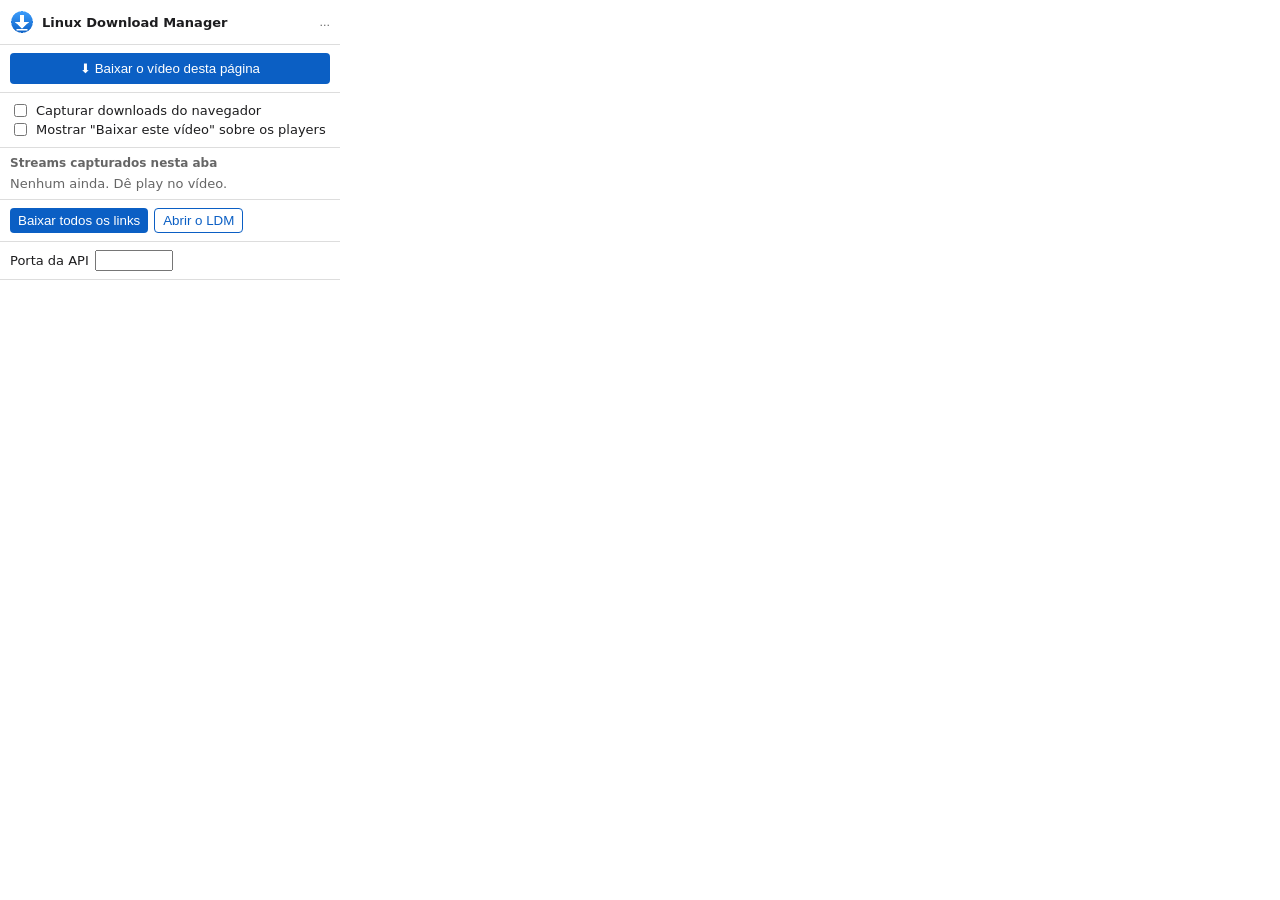
==== browser_extension/popup.html @ e3014744 "Linux Download Manager 1.2.0 Gerenciador de downloads para Linux (Python + GTK 3) com motor multi-co" ====
<!doctype html>
<html lang="pt-BR">
<head>
<meta charset="utf-8">
<style>
  :root { --bg: #fff; --fg: #1d1d1f; --muted: #666; --line: #ddd; --accent: #0b5fc4; }
  @media (prefers-color-scheme: dark) { :root { --bg: #1f1f23; --fg: #eee; --muted: #aaa; --line: #3a3a40; --accent: #4ea3ff; } }
  body { font: 13px system-ui, sans-serif; margin: 0; width: 340px; background: var(--bg); color: var(--fg); }
  header { display: flex; align-items: center; gap: 8px; padding: 10px; border-bottom: 1px solid var(--line); }
  header img { width: 24px; }
  header b { flex: 1; }
  #st { font-size: 11px; color: var(--muted); }
  section { padding: 8px 10px; border-bottom: 1px solid var(--line); }
  h4 { margin: 0 0 6px; font-size: 12px; color: var(--muted); font-weight: 600; }
  .m { display: flex; gap: 6px; align-items: center; margin: 4px 0; }
  .m span { flex: 1; overflow: hidden; text-overflow: ellipsis; white-space: nowrap; }
  button { background: var(--accent); color: #fff; border: 0; border-radius: 4px; padding: 4px 8px; cursor: pointer; }
  button.sec { background: transparent; color: var(--accent); border: 1px solid var(--accent); }
  label { display: flex; gap: 6px; align-items: center; }
  .row { display: flex; gap: 6px; flex-wrap: wrap; }
  input[type=number] { width: 70px; }
  .empty { color: var(--muted); }
</style>
</head>
<body>
<header><img src="icon48.png" alt=""><b>Linux Download Manager</b><span id="st">...</span></header>
<section>
  <button id="video" style="width:100%;padding:8px">⬇ Baixar o vídeo desta página</button>
</section>
<section>
  <label><input type="checkbox" id="capture"> Capturar downloads do navegador</label>
  <label><input type="checkbox" id="overlay"> Mostrar "Baixar este vídeo" sobre os players</label>
</section>
<section>
  <h4>Streams capturados nesta aba</h4>
  <div id="media"><div class="empty">Nenhum ainda. Dê play no vídeo.</div></div>
</section>
<section class="row">
  <button id="all">Baixar todos os links</button>
  <button id="show" class="sec">Abrir o LDM</button>
</section>
<section class="row">
  <label>Porta da API <input type="number" id="port" min="1024" max="65535"></label>
</section>
<script src="popup.js"></script>
</body>
</html>
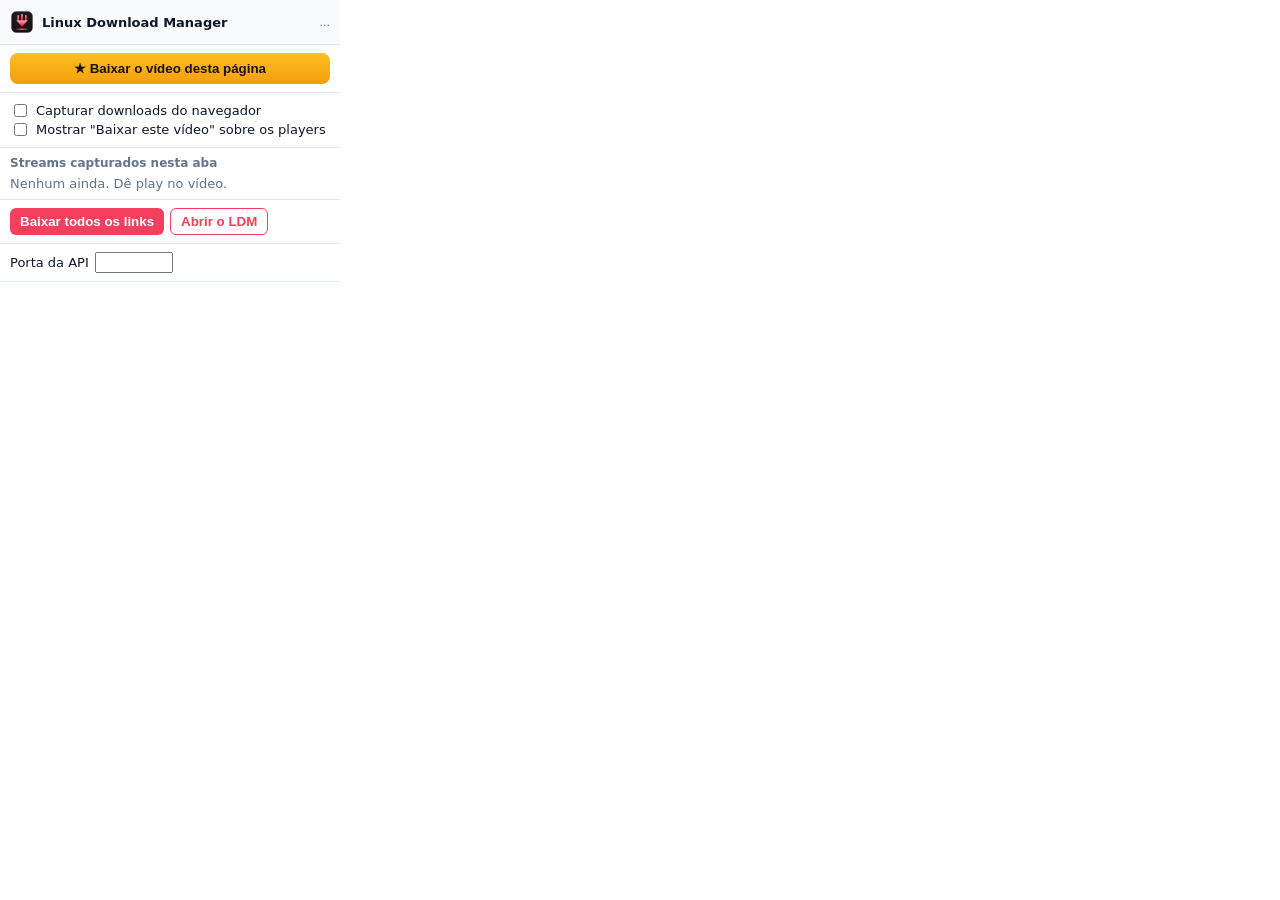
==== commit 79c04cfd: "Nova identidade visual "Fluxo Segmentado" (1.3.0) - Logo, ícones próprios (data/icons) e fontes embu" ====
--- a/browser_extension/popup.html
+++ b/browser_extension/popup.html
@@ -3,9 +3,12 @@
 <head>
 <meta charset="utf-8">
 <style>
-  :root { --bg: #fff; --fg: #1d1d1f; --muted: #666; --line: #ddd; --accent: #0b5fc4; }
-  @media (prefers-color-scheme: dark) { :root { --bg: #1f1f23; --fg: #eee; --muted: #aaa; --line: #3a3a40; --accent: #4ea3ff; } }
-  body { font: 13px system-ui, sans-serif; margin: 0; width: 340px; background: var(--bg); color: var(--fg); }
+  :root { --bg: #ffffff; --card: #f8fafc; --fg: #0f172a; --muted: #64748b; --line: #e2e8f0; --accent: #f43f5e; --video: #f59e0b; }
+  @media (prefers-color-scheme: dark) { :root { --bg: #141316; --card: #1e1a1e; --fg: #f1f5f9; --muted: #94a3b8; --line: #2e242a; } }
+  body { font: 13px Inter, system-ui, sans-serif; margin: 0; width: 340px; background: var(--bg); color: var(--fg); }
+  header { background: var(--card); }
+  #video { background: linear-gradient(#fbbf24, var(--video)); color: #1a1206; font-weight: 700; border-radius: 8px; }
+  input[type=checkbox] { accent-color: var(--accent); }
   header { display: flex; align-items: center; gap: 8px; padding: 10px; border-bottom: 1px solid var(--line); }
   header img { width: 24px; }
   header b { flex: 1; }
@@ -14,7 +17,7 @@
   h4 { margin: 0 0 6px; font-size: 12px; color: var(--muted); font-weight: 600; }
   .m { display: flex; gap: 6px; align-items: center; margin: 4px 0; }
   .m span { flex: 1; overflow: hidden; text-overflow: ellipsis; white-space: nowrap; }
-  button { background: var(--accent); color: #fff; border: 0; border-radius: 4px; padding: 4px 8px; cursor: pointer; }
+  button { background: var(--accent); color: #fff; border: 0; border-radius: 6px; padding: 5px 10px; cursor: pointer; font-weight: 600; }
   button.sec { background: transparent; color: var(--accent); border: 1px solid var(--accent); }
   label { display: flex; gap: 6px; align-items: center; }
   .row { display: flex; gap: 6px; flex-wrap: wrap; }
@@ -25,7 +28,7 @@
 <body>
 <header><img src="icon48.png" alt=""><b>Linux Download Manager</b><span id="st">...</span></header>
 <section>
-  <button id="video" style="width:100%;padding:8px">⬇ Baixar o vídeo desta página</button>
+  <button id="video" style="width:100%;padding:8px">★ Baixar o vídeo desta página</button>
 </section>
 <section>
   <label><input type="checkbox" id="capture"> Capturar downloads do navegador</label>
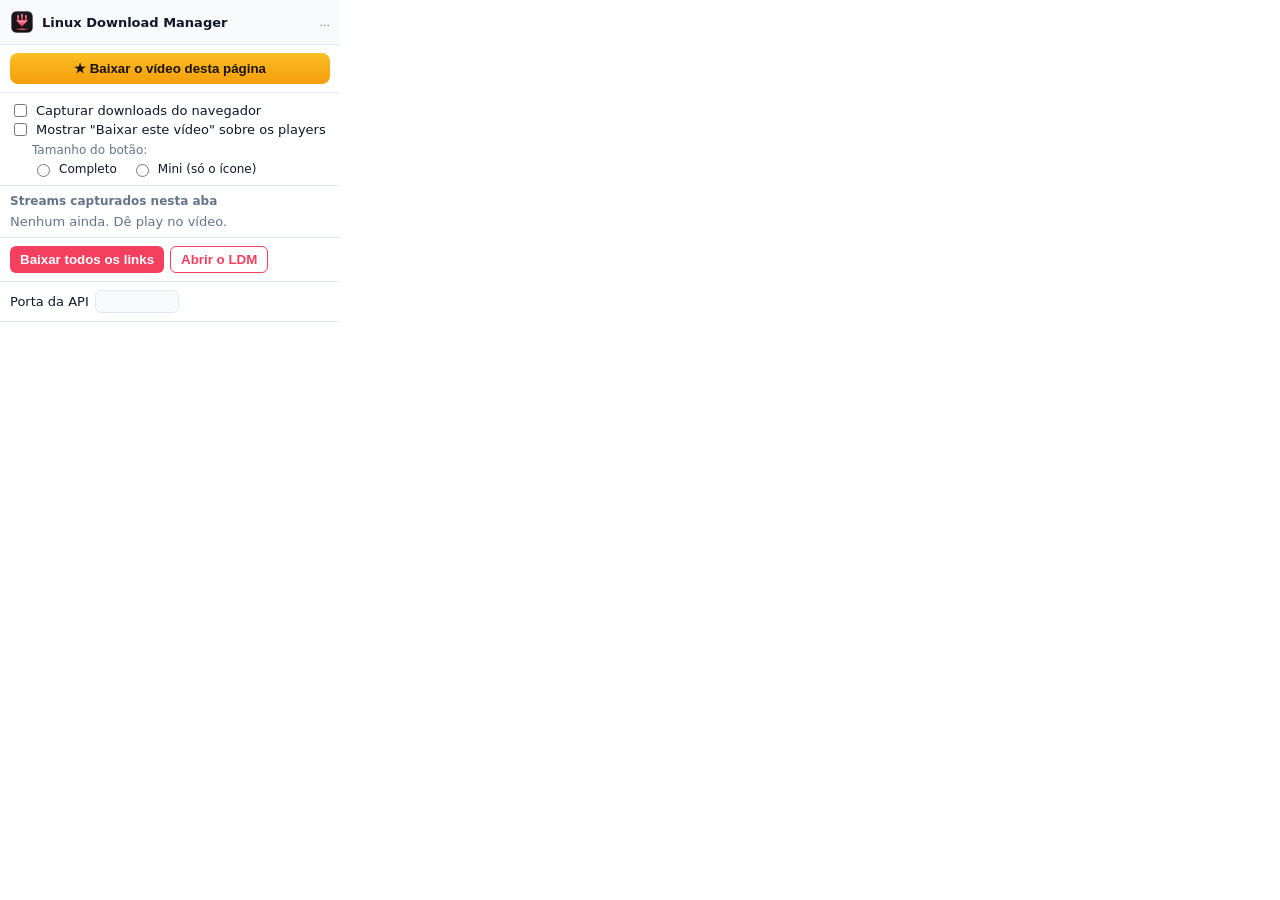
==== commit bbc000ca: "Extensão 1.3.1: botão sobre o vídeo em tamanho Completo ou Mini - Mini: círculo de 36px só com o sím" ====
--- a/browser_extension/popup.html
+++ b/browser_extension/popup.html
@@ -23,6 +23,11 @@
   .row { display: flex; gap: 6px; flex-wrap: wrap; }
   input[type=number] { width: 70px; }
   .empty { color: var(--muted); }
+  .size { display: flex; flex-wrap: wrap; gap: 4px 14px; align-items: center; margin: 4px 0 0 22px; font-size: 12px; color: var(--muted); }
+  .size > span { flex-basis: 100%; }
+  .size label { color: var(--fg); }
+  input[type=number] { background: var(--card); color: var(--fg); border: 1px solid var(--line); border-radius: 6px; padding: 3px 6px; }
+  input[type=radio] { accent-color: var(--video); }
 </style>
 </head>
 <body>
@@ -33,6 +38,11 @@
 <section>
   <label><input type="checkbox" id="capture"> Capturar downloads do navegador</label>
   <label><input type="checkbox" id="overlay"> Mostrar "Baixar este vídeo" sobre os players</label>
+  <div class="size" id="sizebox">
+    <span>Tamanho do botão:</span>
+    <label><input type="radio" name="osize" value="full"> Completo</label>
+    <label><input type="radio" name="osize" value="mini"> Mini (só o ícone)</label>
+  </div>
 </section>
 <section>
   <h4>Streams capturados nesta aba</h4>
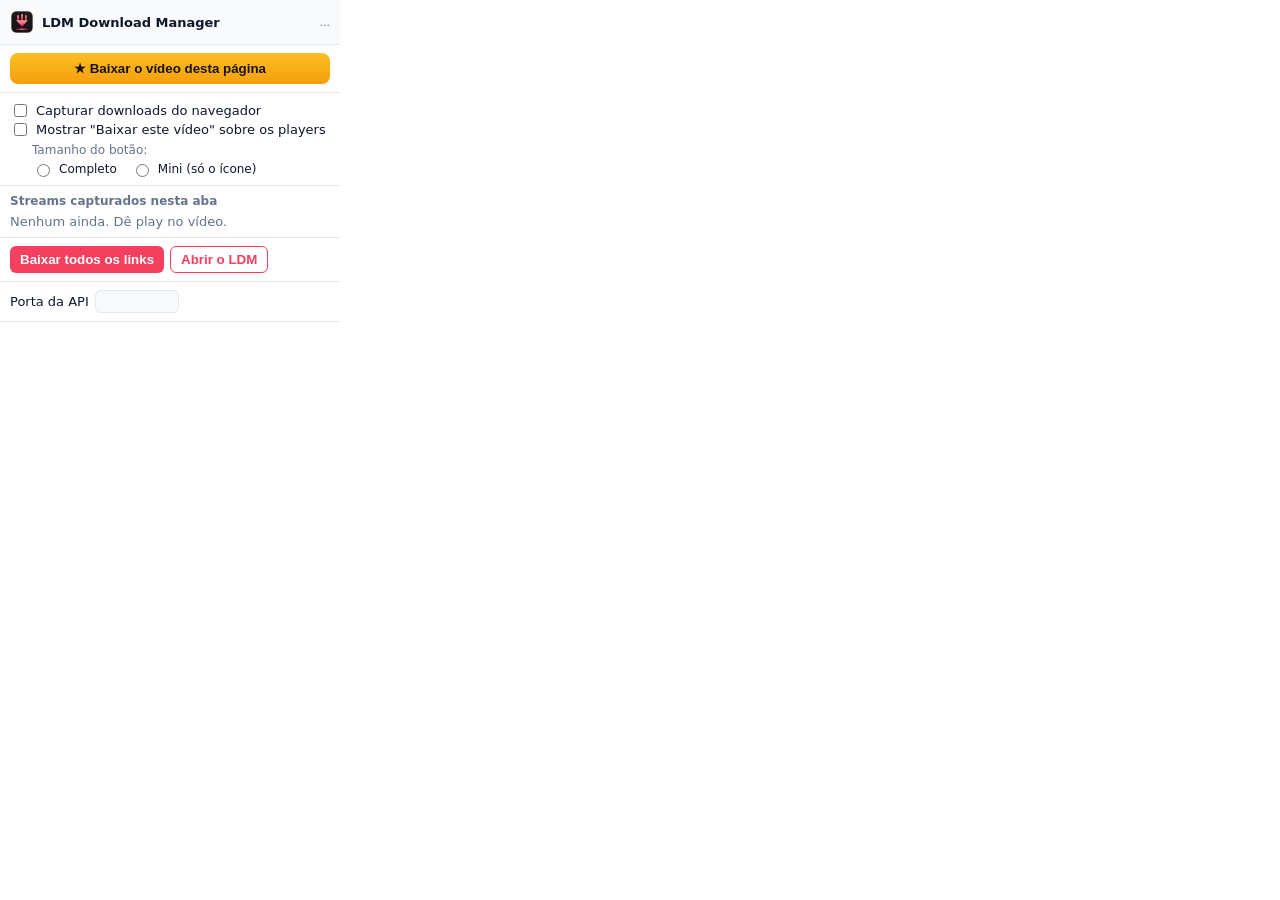
==== commit 4d165f81: "Suporte a Windows: Lunix Download Manager (1.4.0) - ldm/sysint.py: integração com o SO em um lugar s" ====
--- a/browser_extension/popup.html
+++ b/browser_extension/popup.html
@@ -31,7 +31,7 @@
 </style>
 </head>
 <body>
-<header><img src="icon48.png" alt=""><b>Linux Download Manager</b><span id="st">...</span></header>
+<header><img src="icon48.png" alt=""><b id="appname">LDM Download Manager</b><span id="st">...</span></header>
 <section>
   <button id="video" style="width:100%;padding:8px">★ Baixar o vídeo desta página</button>
 </section>
